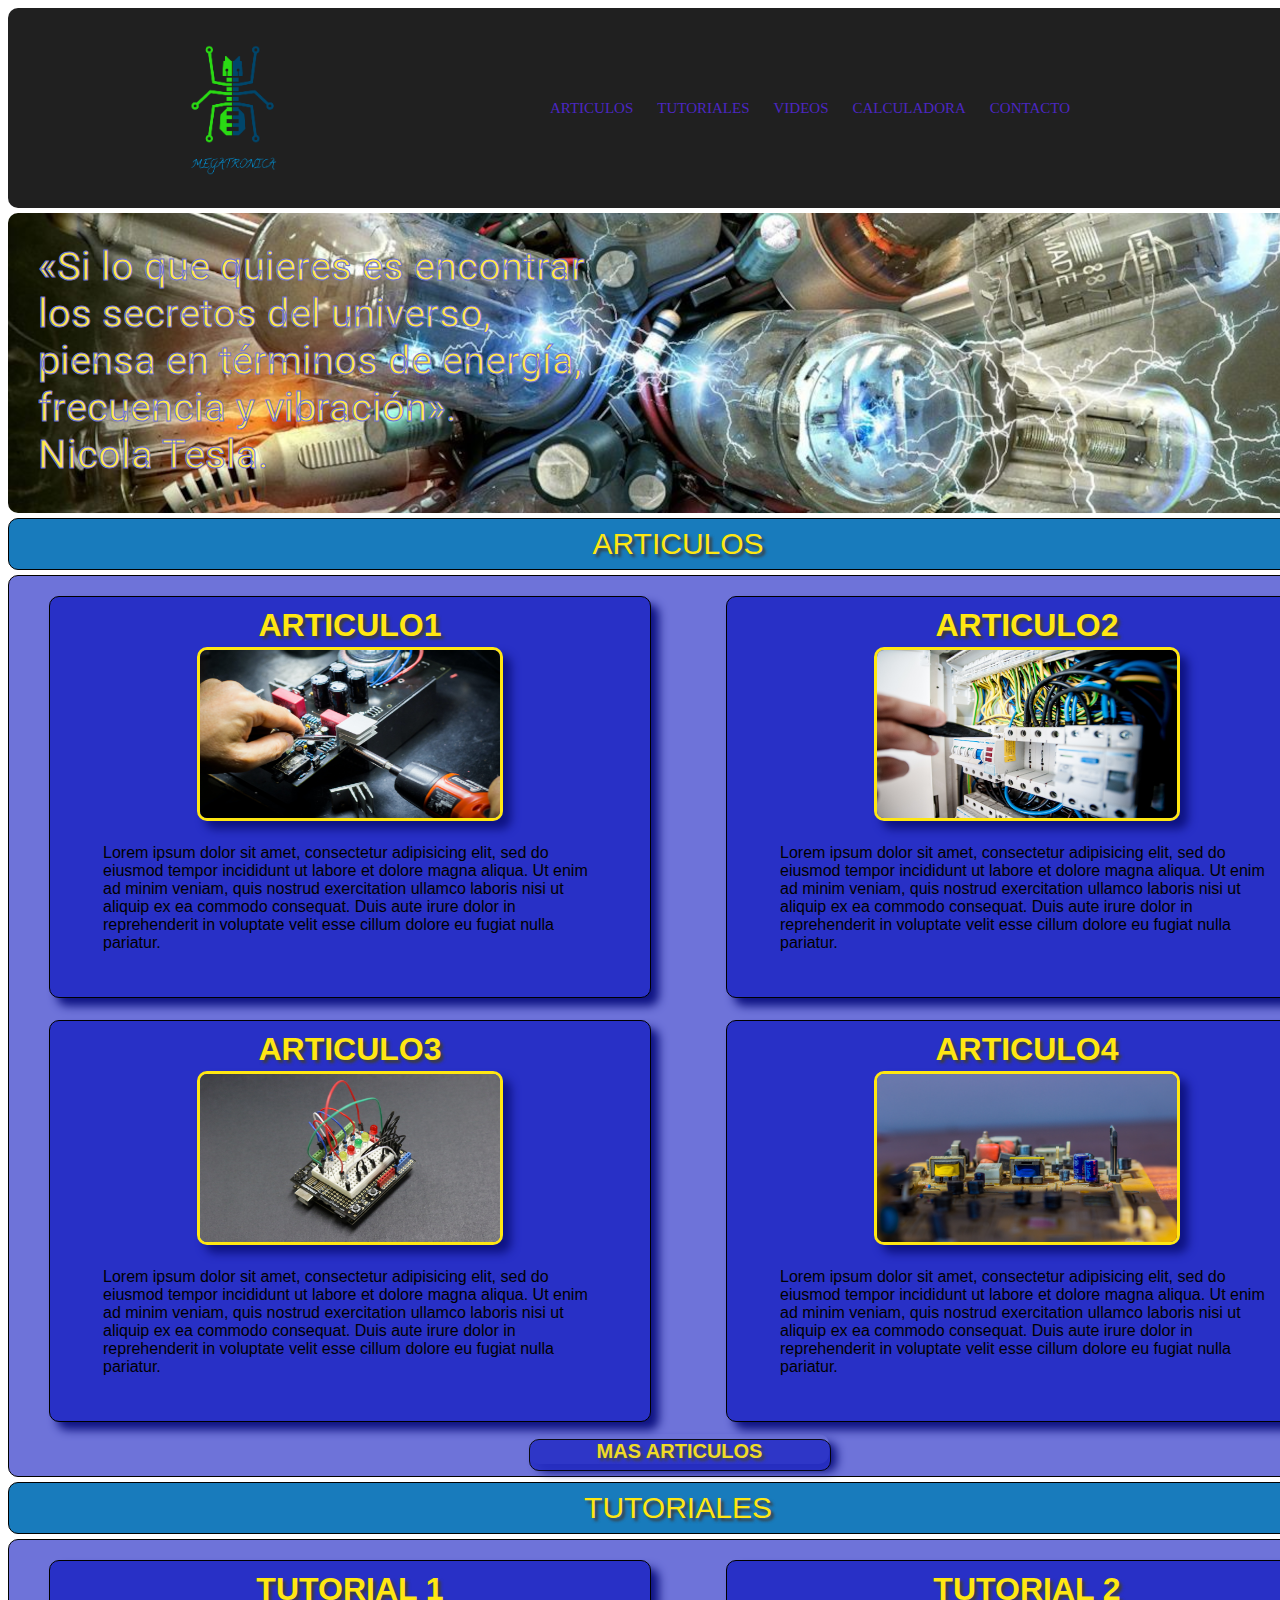
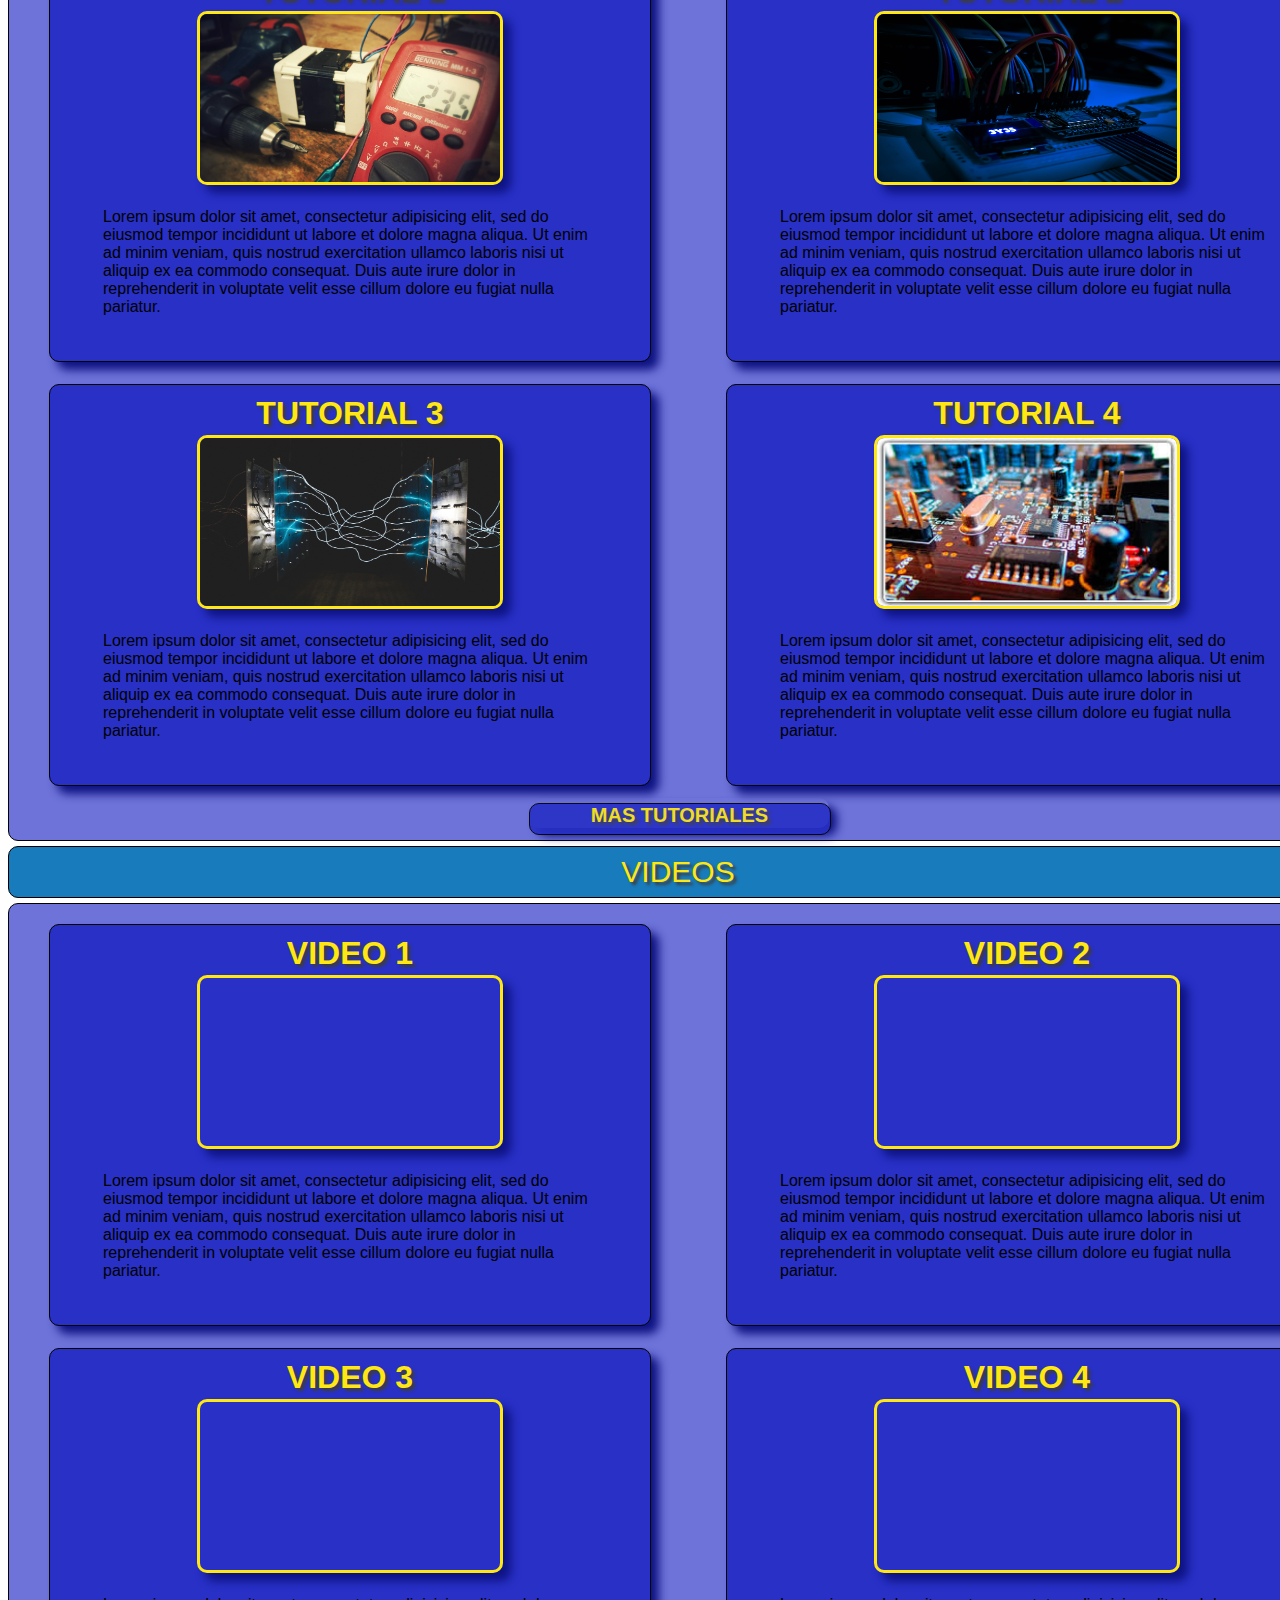
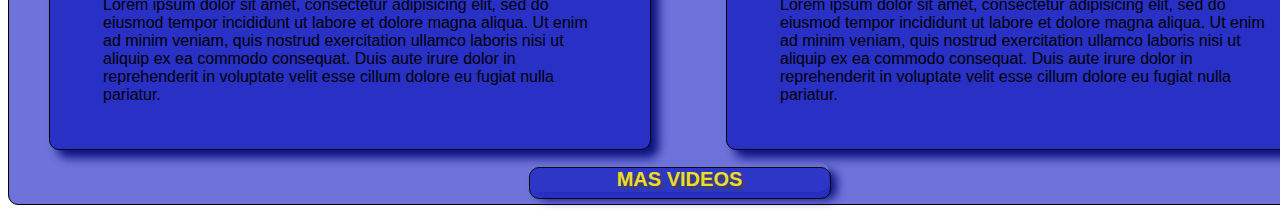
==== index.html @ 57f539fb "primer commit del blog" ====
<!DOCTYPE html>
<html lang="es">

<head>
  <meta charset="UTF-8">
  <meta name="viewport" content="width=device-width, initial-scale=1.0, user-scalable=yes">
  <link href="https://fonts.googleapis.com/css2?family=Roboto:wght@900&display=swap" rel="stylesheet">
  <link rel="stylesheet" href="megatronica.css">
  <link rel="icon" type="image/ico" href="imagenes/favicon.ico">
  <title>MEGATRONIKA</title>
</head>

<body class="body">
  <header class="header">
    <figure class="logo">
      <img loading="lazy" src="imagenes/logo.png" alt="logo descargado" class="verdadero_logo" />
    </figure>
    <nav class="menu">
      <ol class="lista_ordenada">
        <li class="zoom">
          <a class="link" href="#articulos">ARTICULOS</a>
        </li>
        <li class="zoom">
          <a class="link" href="#contacto">TUTORIALES</a>
        </li>
        <li class="zoom">
          <a class="link" href="#contacto">VIDEOS</a>
        </li>
        <li class="zoom">
          <a class="link" href="./calculadora.html">CALCULADORA</a>
        </li>
        <li class="zoom">
          <a class="link" href="#contacto">CONTACTO</a>
        </li>
      </ol>
    </nav>
  </header>
  <div class="hero">
    <p class="texto_portada">«Si lo que quieres es encontrar <br> los secretos del universo, <br> piensa en términos de energía,<br> frecuencia y vibración». <br> Nicola Tesla.</p>
  </div>

  <div class="titulo_seccion">
    <p>ARTICULOS</p>
  </div>

  <div class="principal">
    <article class="articulo">
      <h1>ARTICULO1</h1>
      <img loading="lazy" src="imagenes/optimizadas/electrico.png" alt="imagen de electrico" class="imagen_miniatura">

      <p class="parrafo">Lorem ipsum dolor sit amet, consectetur adipisicing elit, sed do eiusmod tempor incididunt ut labore et dolore magna aliqua. Ut enim ad minim veniam, quis nostrud exercitation ullamco laboris nisi ut aliquip ex ea commodo
        consequat. Duis aute irure dolor in reprehenderit in voluptate velit esse cillum dolore eu fugiat nulla pariatur.</p>
    </article>
    <article class="articulo">
      <h1>ARTICULO2</h1>
      <img loading="lazy" src="imagenes/optimizadas/logica_cableada.png" alt="imagen de tablero" class="imagen_miniatura">

      <p class="parrafo">Lorem ipsum dolor sit amet, consectetur adipisicing elit, sed do eiusmod tempor incididunt ut labore et dolore magna aliqua. Ut enim ad minim veniam, quis nostrud exercitation ullamco laboris nisi ut aliquip ex ea commodo
        consequat. Duis aute irure dolor in reprehenderit in voluptate velit esse cillum dolore eu fugiat nulla pariatur.</p>
    </article>
    <article class="articulo">
      <h1>ARTICULO3</h1>
      <img loading="lazy" src="imagenes/optimizadas/arduino.jpg" alt="imagen de tablero" class="imagen_miniatura">

      <p class="parrafo">Lorem ipsum dolor sit amet, consectetur adipisicing elit, sed do eiusmod tempor incididunt ut labore et dolore magna aliqua. Ut enim ad minim veniam, quis nostrud exercitation ullamco laboris nisi ut aliquip ex ea commodo
        consequat. Duis aute irure dolor in reprehenderit in voluptate velit esse cillum dolore eu fugiat nulla pariatur.</p>
    </article>

    <article class="articulo">
      <h1>ARTICULO4</h1>
      <img loading="lazy" src="imagenes/optimizadas/trafo.png" alt="imagen de taladro" class="imagen_miniatura">

      <p class="parrafo">Lorem ipsum dolor sit amet, consectetur adipisicing elit, sed do eiusmod tempor incididunt ut labore et dolore magna aliqua. Ut enim ad minim veniam, quis nostrud exercitation ullamco laboris nisi ut aliquip ex ea commodo
        consequat. Duis aute irure dolor in reprehenderit in voluptate velit esse cillum dolore eu fugiat nulla pariatur.</p>
    </article>

    <article class="extension_mas">
      <h1 class="mas">MAS ARTICULOS</h1>
    </article>
  </div>

  <div class="titulo_seccion">
    <p>TUTORIALES</p>
  </div>

  <div class="principal">
    <article class="tutorial">
      <h1>TUTORIAL 1</h1>
      <img loading="lazy" src="imagenes/optimizadas/multimetro_rojo.png" alt="imagen de taladro y multimetro" class="imagen_miniatura">

      <p class="parrafo">Lorem ipsum dolor sit amet, consectetur adipisicing elit, sed do eiusmod tempor incididunt ut labore et dolore magna aliqua. Ut enim ad minim veniam, quis nostrud exercitation ullamco laboris nisi ut aliquip ex ea commodo
        consequat. Duis aute irure dolor in reprehenderit in voluptate velit esse cillum dolore eu fugiat nulla pariatur.</p>
    </article>
    <article class="tutorial">
      <h1>TUTORIAL 2</h1>
      <img loading="lazy" src="imagenes/optimizadas/protoboard.png" alt="imagen de tablero" class="imagen_miniatura">

      <p class="parrafo">Lorem ipsum dolor sit amet, consectetur adipisicing elit, sed do eiusmod tempor incididunt ut labore et dolore magna aliqua. Ut enim ad minim veniam, quis nostrud exercitation ullamco laboris nisi ut aliquip ex ea commodo
        consequat. Duis aute irure dolor in reprehenderit in voluptate velit esse cillum dolore eu fugiat nulla pariatur.</p>
    </article>
    <article class="tutorial">
      <h1>TUTORIAL 3</h1>
      <img loading="lazy" src="imagenes/optimizadas/rayo.png" alt="imagen de tablero" class="imagen_miniatura">

      <p class="parrafo">Lorem ipsum dolor sit amet, consectetur adipisicing elit, sed do eiusmod tempor incididunt ut labore et dolore magna aliqua. Ut enim ad minim veniam, quis nostrud exercitation ullamco laboris nisi ut aliquip ex ea commodo
        consequat. Duis aute irure dolor in reprehenderit in voluptate velit esse cillum dolore eu fugiat nulla pariatur.</p>
    </article>

    <article class="tutorial">
      <h1>TUTORIAL 4</h1>
      <img loading="lazy" src="imagenes/optimizadas/portada.jpg" alt="imagen de taladro" class="imagen_miniatura">

      <p class="parrafo">Lorem ipsum dolor sit amet, consectetur adipisicing elit, sed do eiusmod tempor incididunt ut labore et dolore magna aliqua. Ut enim ad minim veniam, quis nostrud exercitation ullamco laboris nisi ut aliquip ex ea commodo
        consequat. Duis aute irure dolor in reprehenderit in voluptate velit esse cillum dolore eu fugiat nulla pariatur.</p>
    </article>

    <article class="extension_mas">
      <h1 class="mas">MAS TUTORIALES</h1>
    </article>
  </div>

  <div class="titulo_seccion">
    <p>VIDEOS</p>
  </div>



  <div class="principal">
    <article class="tutorial">
      <h1>VIDEO 1</h1>
      <video src="videos/generadoryled.mp4" loop autoplay class="videos">
      </video>
      <p class="parrafo">Lorem ipsum dolor sit amet, consectetur adipisicing elit, sed do eiusmod tempor incididunt ut labore et dolore magna aliqua. Ut enim ad minim veniam, quis nostrud exercitation ullamco laboris nisi ut aliquip ex ea commodo
        consequat. Duis aute irure dolor in reprehenderit in voluptate velit esse cillum dolore eu fugiat nulla pariatur.</p>
    </article>
    <article class="tutorial">
      <h1>VIDEO 2</h1>
      <video src="videos/bombillas.mp4" loop autoplay class="videos">
      </video>

      <p class="parrafo">Lorem ipsum dolor sit amet, consectetur adipisicing elit, sed do eiusmod tempor incididunt ut labore et dolore magna aliqua. Ut enim ad minim veniam, quis nostrud exercitation ullamco laboris nisi ut aliquip ex ea commodo
        consequat. Duis aute irure dolor in reprehenderit in voluptate velit esse cillum dolore eu fugiat nulla pariatur.</p>
    </article>
    <article class="tutorial">
      <h1>VIDEO 3</h1>
      <video src="videos/enlasalturas.mp4" loop autoplay class="videos">
      </video>

      <p class="parrafo">Lorem ipsum dolor sit amet, consectetur adipisicing elit, sed do eiusmod tempor incididunt ut labore et dolore magna aliqua. Ut enim ad minim veniam, quis nostrud exercitation ullamco laboris nisi ut aliquip ex ea commodo
        consequat. Duis aute irure dolor in reprehenderit in voluptate velit esse cillum dolore eu fugiat nulla pariatur.</p>
    </article>

    <article class="tutorial">
      <h1>VIDEO 4</h1>
      <video src="videos/nuves_en_la_planta.mp4" loop autoplay class="videos">
      </video>

      <p class="parrafo">Lorem ipsum dolor sit amet, consectetur adipisicing elit, sed do eiusmod tempor incididunt ut labore et dolore magna aliqua. Ut enim ad minim veniam, quis nostrud exercitation ullamco laboris nisi ut aliquip ex ea commodo
        consequat. Duis aute irure dolor in reprehenderit in voluptate velit esse cillum dolore eu fugiat nulla pariatur.</p>
    </article>

    <article class="extension_mas">
      <h1 class="mas">MAS VIDEOS</h1>
    </article>
  </div>



  </div>
</body>

</html>
---- megatronica.css ----
.body{
  width: 1340px;
}
.header
{
  background-color:#202020;
  color: white;
  display: flex;
  margin-top: 5px;
  margin-bottom: 5px;
  justify-content: space-between;
  height: 200px;
  width: 1340px;
  align-items: center;
  border-radius: 10px;
}

.hero{
width: 1340px;
height: 300px;
border-radius: 10px;
display: inline-block;
margin-top: auto 5px;
background-image: url("imagenes/optimizadas/hero.png");
background-position: center;
margin-bottom: 5px;
}

.texto_portada{
  color: #FFE74C;
  font-size: 40px;
  font-family: Roboto;
  margin:30px;
  display: flex;
  align-items: flex-start;
  justify-content:flex-start;
  -webkit-text-stroke:1px;
  -webkit-text-stroke-color:#6E73D9;
}


header ol
{
 display: flex; /*con esto se ponen en vertical la lista ordenada de los headers*/
  height: inherit;
}

.header ol li
{
  margin: 10px;
  border: 3px;
  padding: 2px;
}

ol,
ul
{
    margin: 0px;
    padding: 0px;
    list-style: none;
  }

.lista_ordenada
{
    margin: 0px;
    font-size: 15px;
    width: 640px;
}

.header a
{
    color:#4C27C3;
    text-decoration: none;
}

.logo
{
  width: 150px;
  height: 150px;
  margin:5px;
  margin-left: 150px;
}

.menu
{
margin-right: 160px;
color: #280C82;
width: 650px;
}

.verdadero_logo
{
  width: inherit;
  height: inherit;
}

.principal
{
  display: flex;
  height: 900px;
  width: 1339px;
  margin-top: 5px;
  margin-bottom: 5px;
  background-color:#6E73D9;
  align-items: flex-start;
  border-radius: 10px;
  flex-wrap: wrap;
  justify-content: space-between;
  border: 1px solid black;
}


.titulo_seccion{
  display:flex;
  justify-content: center;
  align-items: center;
  height: 50px;
  color:#FFE712;
  background-color: #187BBC;
  border-radius: 10px;
  border: 1px solid black;
  margin-bottom: 5px;
  font-size: 30px;
  font-family: Helvetica;
  padding: 0px;
  border: 1px solid black;
  text-shadow: 3px 3px 3px #3d3d3d;
}

.articulo{
  width:600px;
  height:400px;
  background-color: #2830C6;
  margin-right:20px;
  margin-left: 40px;
  margin-top: 20px;
  border-radius: 10px;
  border: 1px solid black;
  box-shadow:8px 8px 10px 0px #0E1382;
  }

  .tutorial{
    width:600px;
    height:400px;
    background-color: #2830C6;
    margin-right:20px;
    margin-left: 40px;
    margin-top: 20px;
    border-radius: 10px;
    border: 1px solid black;
    -webkit-box-shadow: 8px 8px 10px 0px #0E1382;
    -moz-box-shadow:8px 8px 10px 0px #0E1382;
    box-shadow:8px 8px 10px 0px #0E1382;
    }

.imagen_miniatura{
  display: block;
  width: 300px;
  height: 168PX;
  border-radius: 10px;
  margin-left: auto;
  margin-right: auto;
  border: 3px solid #FFE712;
  -webkit-box-shadow: 8px 8px 10px 0px #0E1382;
  -moz-box-shadow:8px 8px 10px 0px #0E1382;
  box-shadow:8px 8px 10px 0px #0E1382;
}

.parrafo{
  font-family: Helvetica;
  padding: 03px;
  margin-top: 20px;
  margin-bottom: 20px;
  margin-left: 50px;
  margin-right: 50px;

}

h1
{
  font-family: Helvetica;
color: #FFE712;
text-align: center;
background-color: #2830c6;
margin:10px;
height: 30px;
width: 330px;
margin-left: auto;
margin-right: auto;
text-shadow: 3px 3px 3px #3d3d3d;
}

p {
  margin: 0px;
}

.extension_mas{
  height: 30px;
  width: 300px;
  border: 0px;
  margin-left: 0px;
  border-radius: 10px;
  display: block;
  margin-left: auto;
  margin-right: auto;
  margin-top: 10px;
  margin-bottom: 10px;
  -webkit-box-shadow: 8px 8px 10px 0px #0E1382;
  -moz-box-shadow:8px 8px 10px 0px #0E1382;
  box-shadow:8px 8px 10px 0px #0E1382;
}

.mas{
  height: 30px;
  width: 300px;
  margin-left: auto;
  margin-right: auto;
  margin-top: 5px;
  margin-bottom: 10px;
  border-radius: 10px;
  color: #FFE712;
  opacity: 0.9;
  font-size: 20px;
  border: 1px solid black;
}

.videos{
  display: block;
  width: 300px;
  height: 168PX;
  border-radius: 10px;
  margin-left: auto;
  margin-right: auto;
  border: 3px solid #FFE712;
  -webkit-box-shadow: 8px 8px 10px 0px #0E1382;
  -moz-box-shadow:8px 8px 10px 0px #0E1382;
  box-shadow:8px 8px 10px 0px #0E1382;
}


.contenedor_calculadora{
  display: flex;
  height: 440px;
  width: 1339px;
  margin-top: 5px;
  margin-bottom: 5px;
  background-color:#6E73D9;
  flex-direction: row;
  align-items: space-between;
  justify-content: space-around;
  border-radius: 10px;
  flex-wrap: no-wrap;

  border: 1px solid black;
}

.seccion_calculadora_monofasica{
  display: flex;
  justify-content: space-between;
  align-items: center;
  width:600px;
  height:400px;
  background-color: #2830C6;
  margin-right:20px;
  margin-left: 40px;
  margin-top: 20px;
  border-radius: 10px;
  border: 1px solid black;
  -webkit-box-shadow: 8px 8px 10px 0px #0E1382;
  -moz-box-shadow:8px 8px 10px 0px #0E1382;
  box-shadow:8px 8px 10px 0px #0E1382;
}


.imag_calculadora{
  height: 250px;
  width: auto;
  margin-top: 0px;
  margin-left: 40px;
  margin-right: 0px;
  border-radius: 5px;
  border: solid 1px black;
}

.contenedor_titulo_parrafo{
  display: flex;
  flex-direction: column;
  justify-content: space-between;
}

.subth3{
  margin-left: auto;
  margin-right: auto;
  margin-bottom: 30px;
  margin-top: 80px;
}

.parrafo_calculadora{
  width: 300px;
  height: 250px;
  margin-top: 0px;
  margin-left: 30px;
  margin-right: 50px;
}

.subtitulos{
  display: flex;
  justify-content: center;
  height: 30px;
  width: 300px;
  border: 0px;
  margin-left: 0px;
  border-radius: 10px;
  display: block;
  margin-left: auto;
  margin-right: auto;
  margin-top: 10px;
  margin-bottom: 10px;
  box-shadow:8px 8px 10px 0px #0E1382;
}
.h1_subtitulos{
  height: 30px;
  width: 300px;
  margin-left: auto;
  margin-right: auto;
  margin-top: 5px;
  margin-bottom: 10px;
  border-radius: 10px;
  color: #FFE712;
  opacity: 0.9;
  font-size: 20px;
  border: 1px solid black;
}

.contenido_inputs_calculadora{
  display:flex;
  justify-content: center;
  background-color: pink;
  border: 1px solid black;
  height: 90px;
  width: 90px;
  margin-top: 80px;
  margin-right: 60px;
}

.divizq{
margin-right: 0px;
}

.divder{
  display: flex;
  justify-content: center;
  align-items: center;
  width:600px;
  height:400px;
  background-color: #2830C6;
  margin-right:20px;
  margin-left: 0px;
  margin-top: 20px;
  border-radius: 10px;
  border: 1px solid black;
  -webkit-box-shadow: 8px 8px 10px 0px #0E1382;
  -moz-box-shadow:8px 8px 10px 0px #0E1382;
  box-shadow:8px 8px 10px 0px #0E1382;
}
.formcalculadora{
  height: 350px;
  width: 80%;
  display: flex;
  background-color: #3024A9;
  flex-direction: column;
  align-items: flex-start;
  justify-content: center;
  border-radius: 10px;
  flex-wrap: wrap;
  margin-left: 30px;
  margin-right: 30px;
  margin-top: 5px;
  margin-bottom: 5px;
  border-radius: 10px;
  -webkit-box-shadow: 8px 8px 10px 0px #0E1382;
  -moz-box-shadow:8px 8px 10px 0px #0E1382;
  box-shadow:8px 8px 10px 0px #0E1382;
}
.convolt{
  height: 30px;
  width: 20%;
  margin-left: 50px;
  margin-right: 10px;
  margin-bottom:10px;;
  margin-top:10px;
}
.concorr{
  height: 30px;
  width: 20%;
  margin-left: 50px;
  margin-right: 10px;
  margin-bottom:10px;;
  margin-top:10px;
}
.conres{
  height: 30px;
  width: 20%;
  margin-left: 50px;
  margin-right: 10px;
  margin-bottom:10px;;
  margin-top:10px;
}
.conpot{
  height: 30px;
  width:20%;
  margin-left:50px;
  margin-right: 5px;
  margin-bottom:5px;;
  margin-top:5px;
}

.conresult{
  height: 30px;
  width:20%;
  margin-left: 245px;
  margin-right: 5px;
  margin-bottom:5px;;
  margin-top:25px;
}

.botoncalculo{
height: auto;
width: 20%;
border-radius: 3px;
background-color: : #29ca15;
margin-top: 5px;
margin-left: 250px;
}
.zoom{
         // esta clase posee las animaciones de el menu superior derecho en el header
}
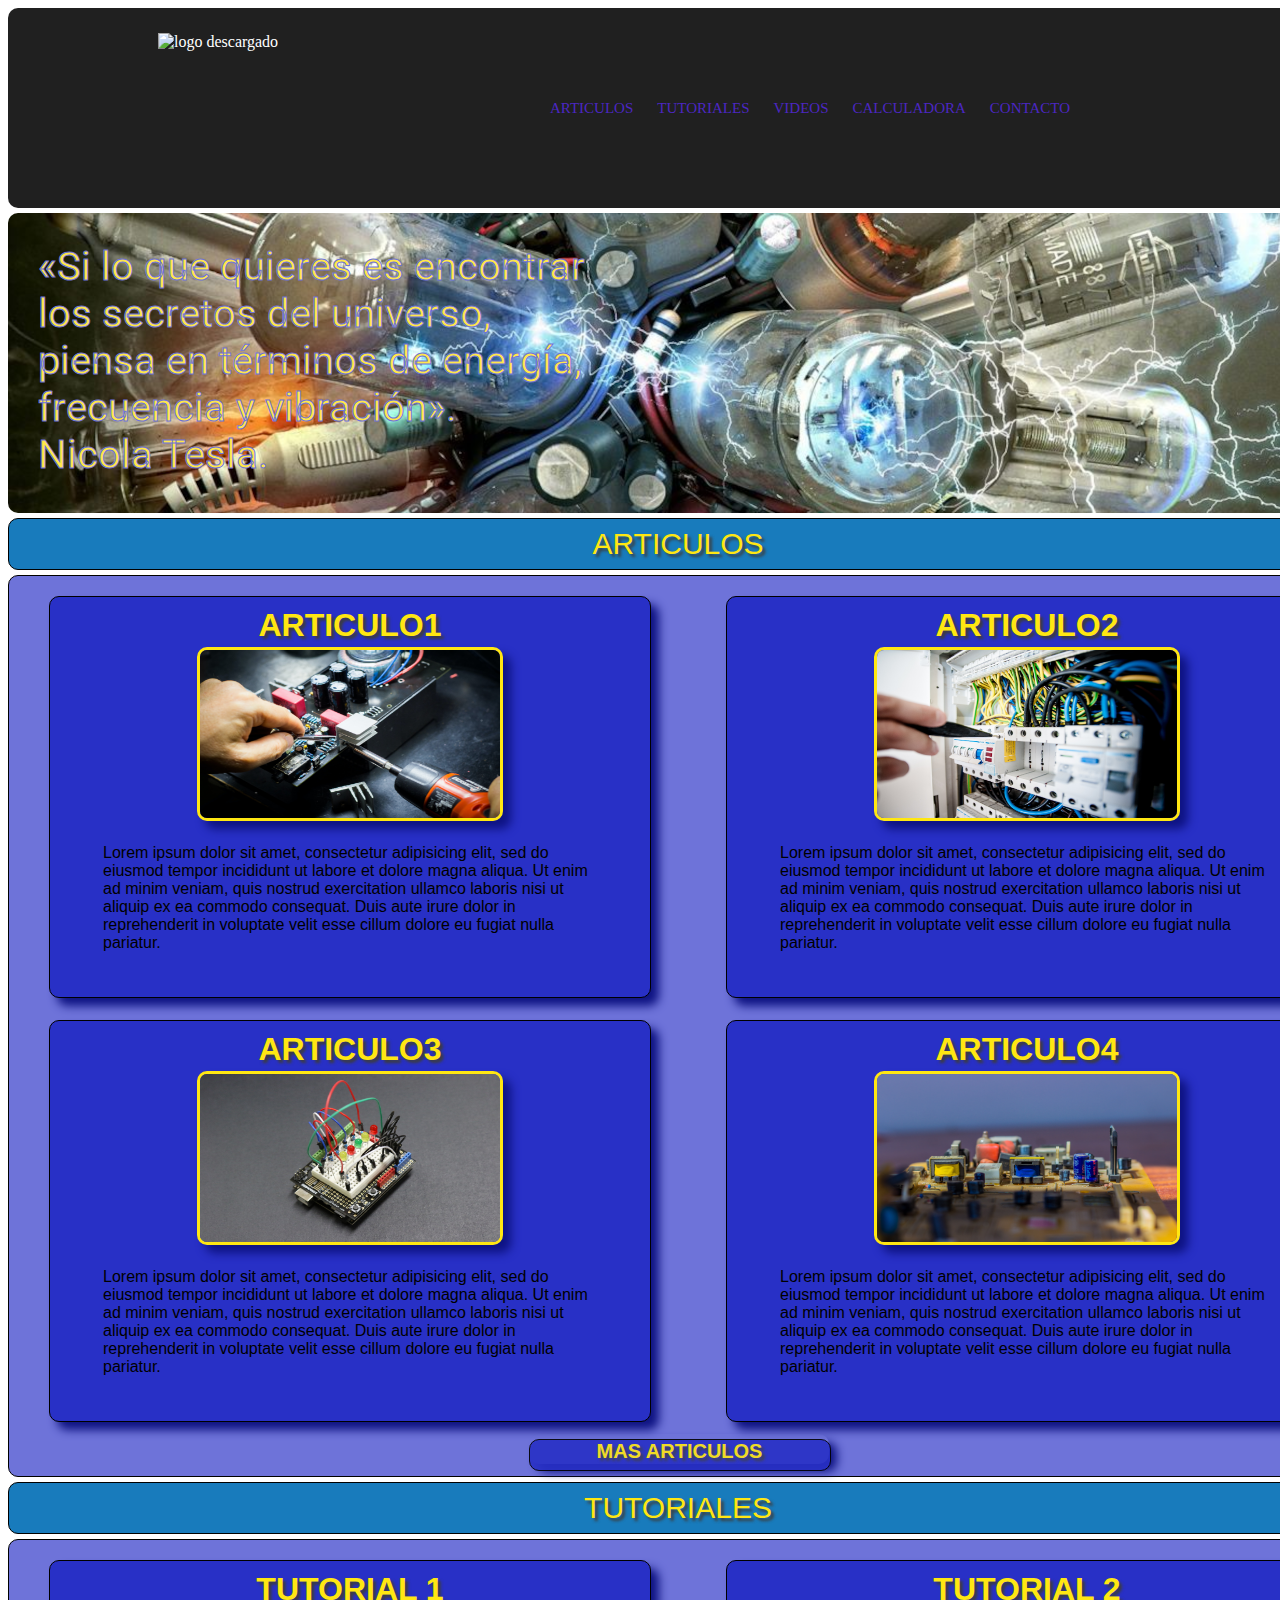
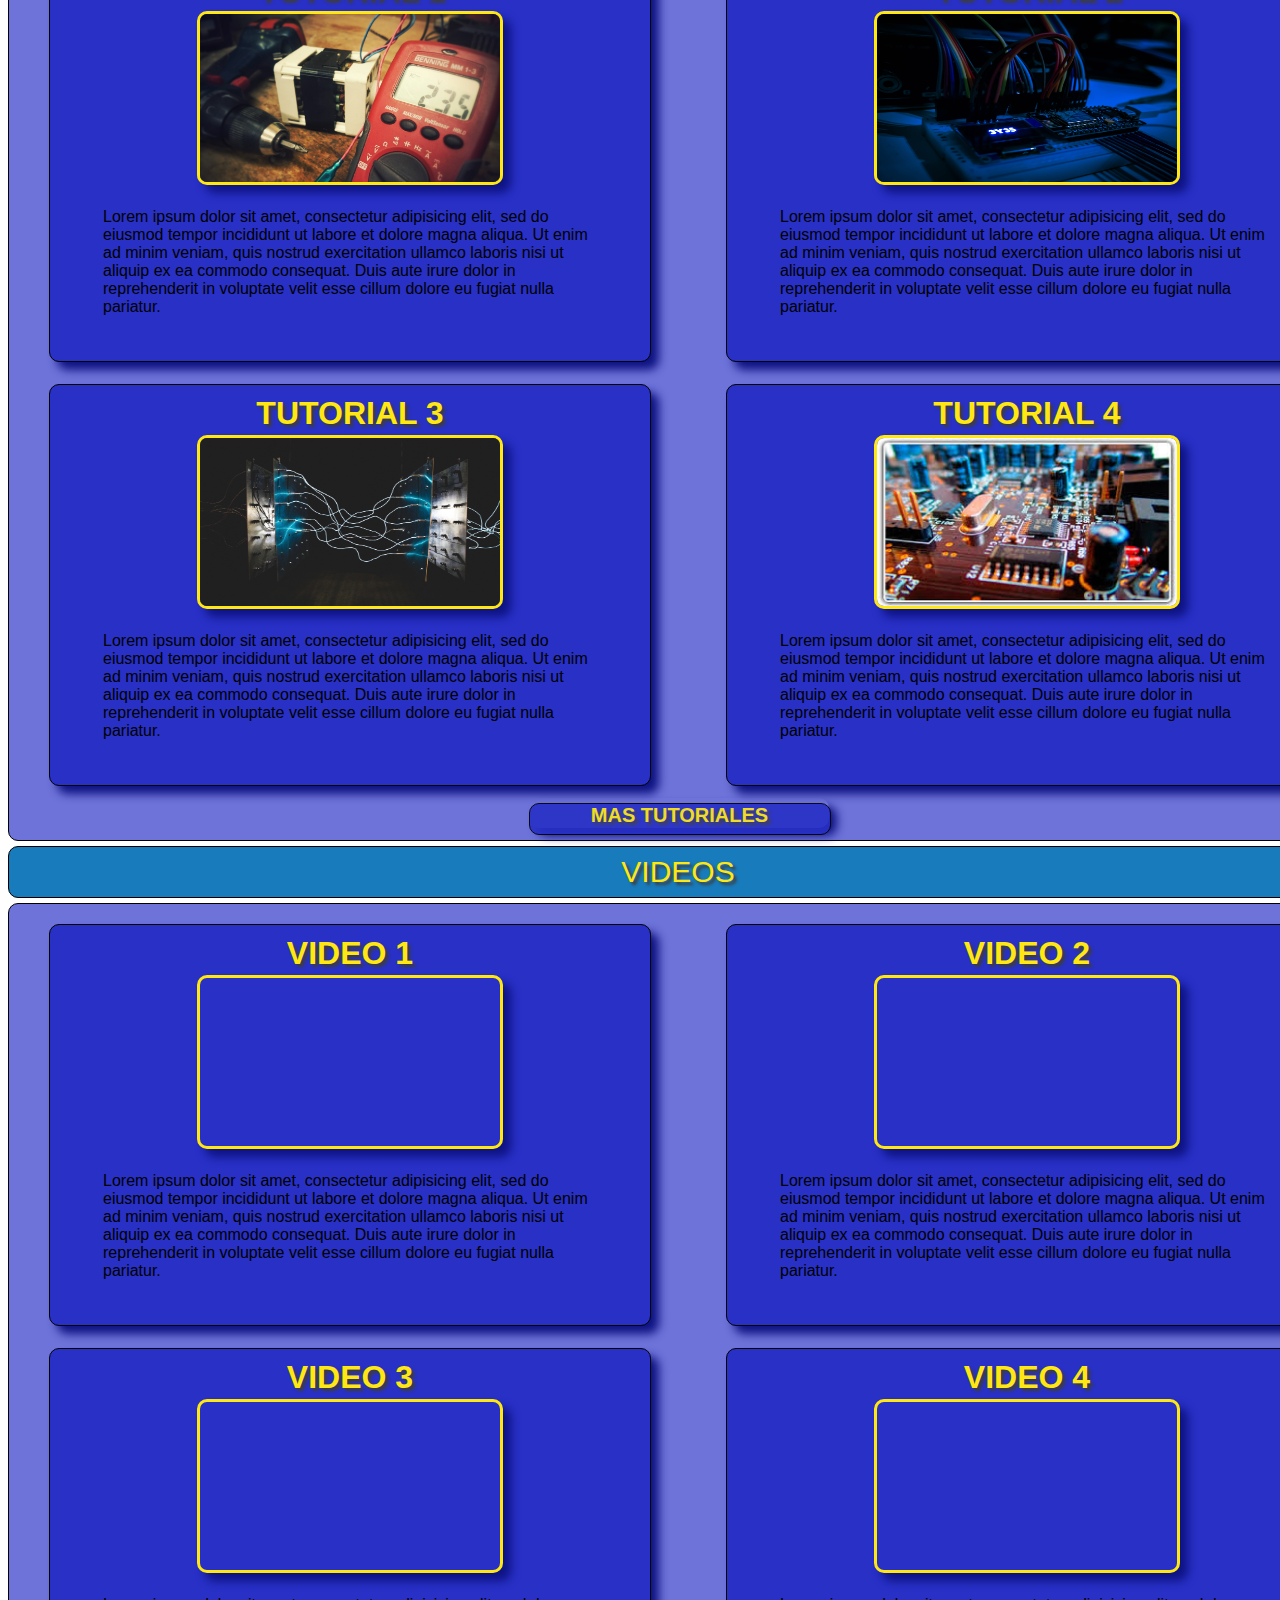
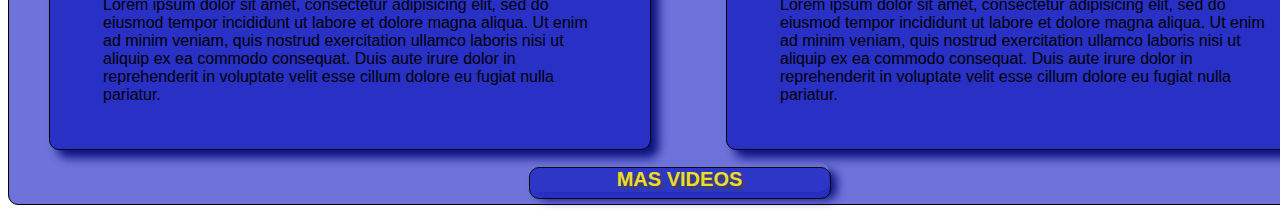
==== commit 518cb85a: "agregue con k al titulo" ====
--- a/index.html
+++ b/index.html
@@ -7,7 +7,7 @@
   <link href="https://fonts.googleapis.com/css2?family=Roboto:wght@900&display=swap" rel="stylesheet">
   <link rel="stylesheet" href="megatronica.css">
   <link rel="icon" type="image/ico" href="imagenes/favicon.ico">
-  <title>MEGATRONIKA</title>
+  <title>MEGATRONIKA con K</title>
 </head>
 
 <body class="body">
